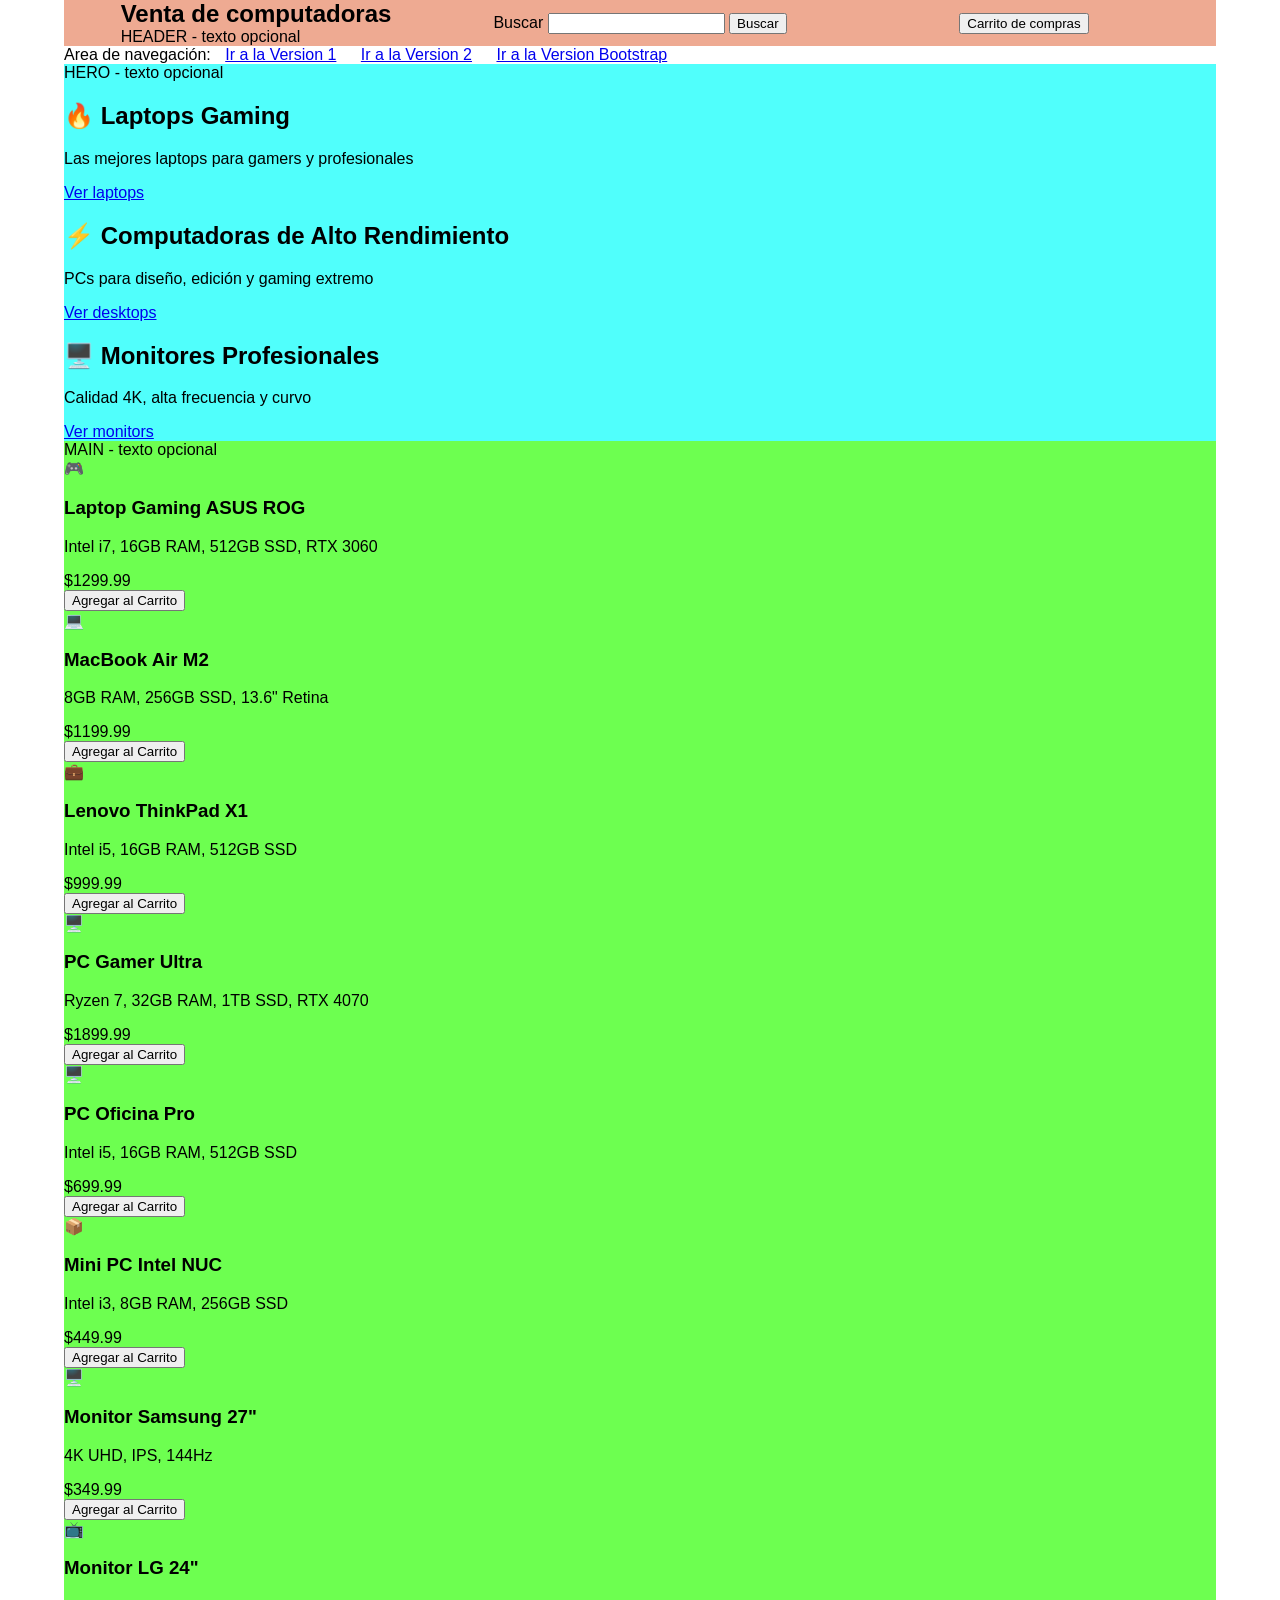
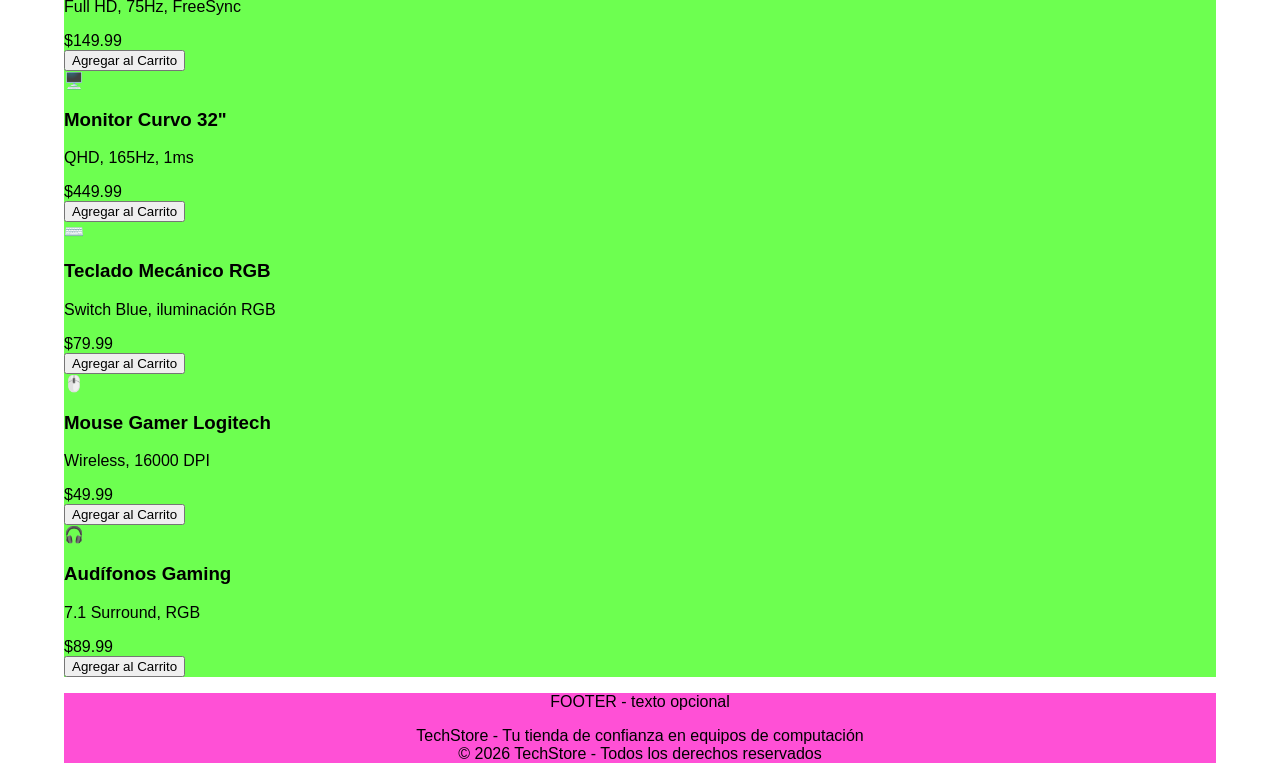
==== e-comerce3/index3.html @ 8e6feb90 "Se añadio al funcionalidad para consumir el servicio de backend de productos" ====
<!DOCTYPE html>
<html lang="es">

<head>
    <meta charset="UTF-8">
    <meta name="viewport" content="width=device-width, initial-scale=1.0">
    <title>Document</title>
    <style>
        * {
            font-family: Arial, Helvetica, sans-serif;
        }
    </style>
</head>

<body style="width: 90%;margin: auto;">

    <header>
        <div style="background-color: rgb(238, 170, 146);">
            <div style="display: grid;grid-template-columns: repeat(3, 1fr);">
                <div style="margin: auto;">
                    <h2 style="margin: auto;">Venta de computadoras</h2>
                    <p style="margin: auto;">HEADER - texto opcional</p>
                </div>
                <div style="margin: auto;">
                    <label for="Buscar">Buscar</label>
                    <input id="Buscar" type="text">
                    <button type="button">Buscar</button>
                </div>
                <div style="margin: auto;">
                    <button type="button">Carrito de compras</button>
                </div>
            </div>
        </div>
    </header>
    <nav>Area de navegación:
        <a style="padding: 10px;" href="../index.html">Ir a la Version 1</a>
        <a style="padding: 10px;" href="../e-comerce2/index2.html">Ir a la Version 2</a>
        <a style="padding: 10px;" href="../e-comerce-bootstrap/indexbootstrap.html">Ir a la Version Bootstrap</a>
    </nav>
    <hero>
        <div style="height: 20%;background-color: rgb(80, 255, 252);">
            HERO - texto opcional
            <div id="slider"></div>
        </div>
    </hero>
    <main style="height: 50%;background-color: rgb(109, 255, 80);">
        MAIN - texto opcional
        <div id="grid"></div>
    </main>
    <footer style="height: 20%;background-color: rgb(255, 80, 214);text-align: center;">
        <p>FOOTER - texto opcional</p>
        <p style="margin: auto;">TechStore - Tu tienda de confianza en equipos de computación</p>
        <p style="margin: auto;">© 2026 TechStore - Todos los derechos reservados</p>
    </footer>
    <script src="index3.js"></script>
</body>

</html>
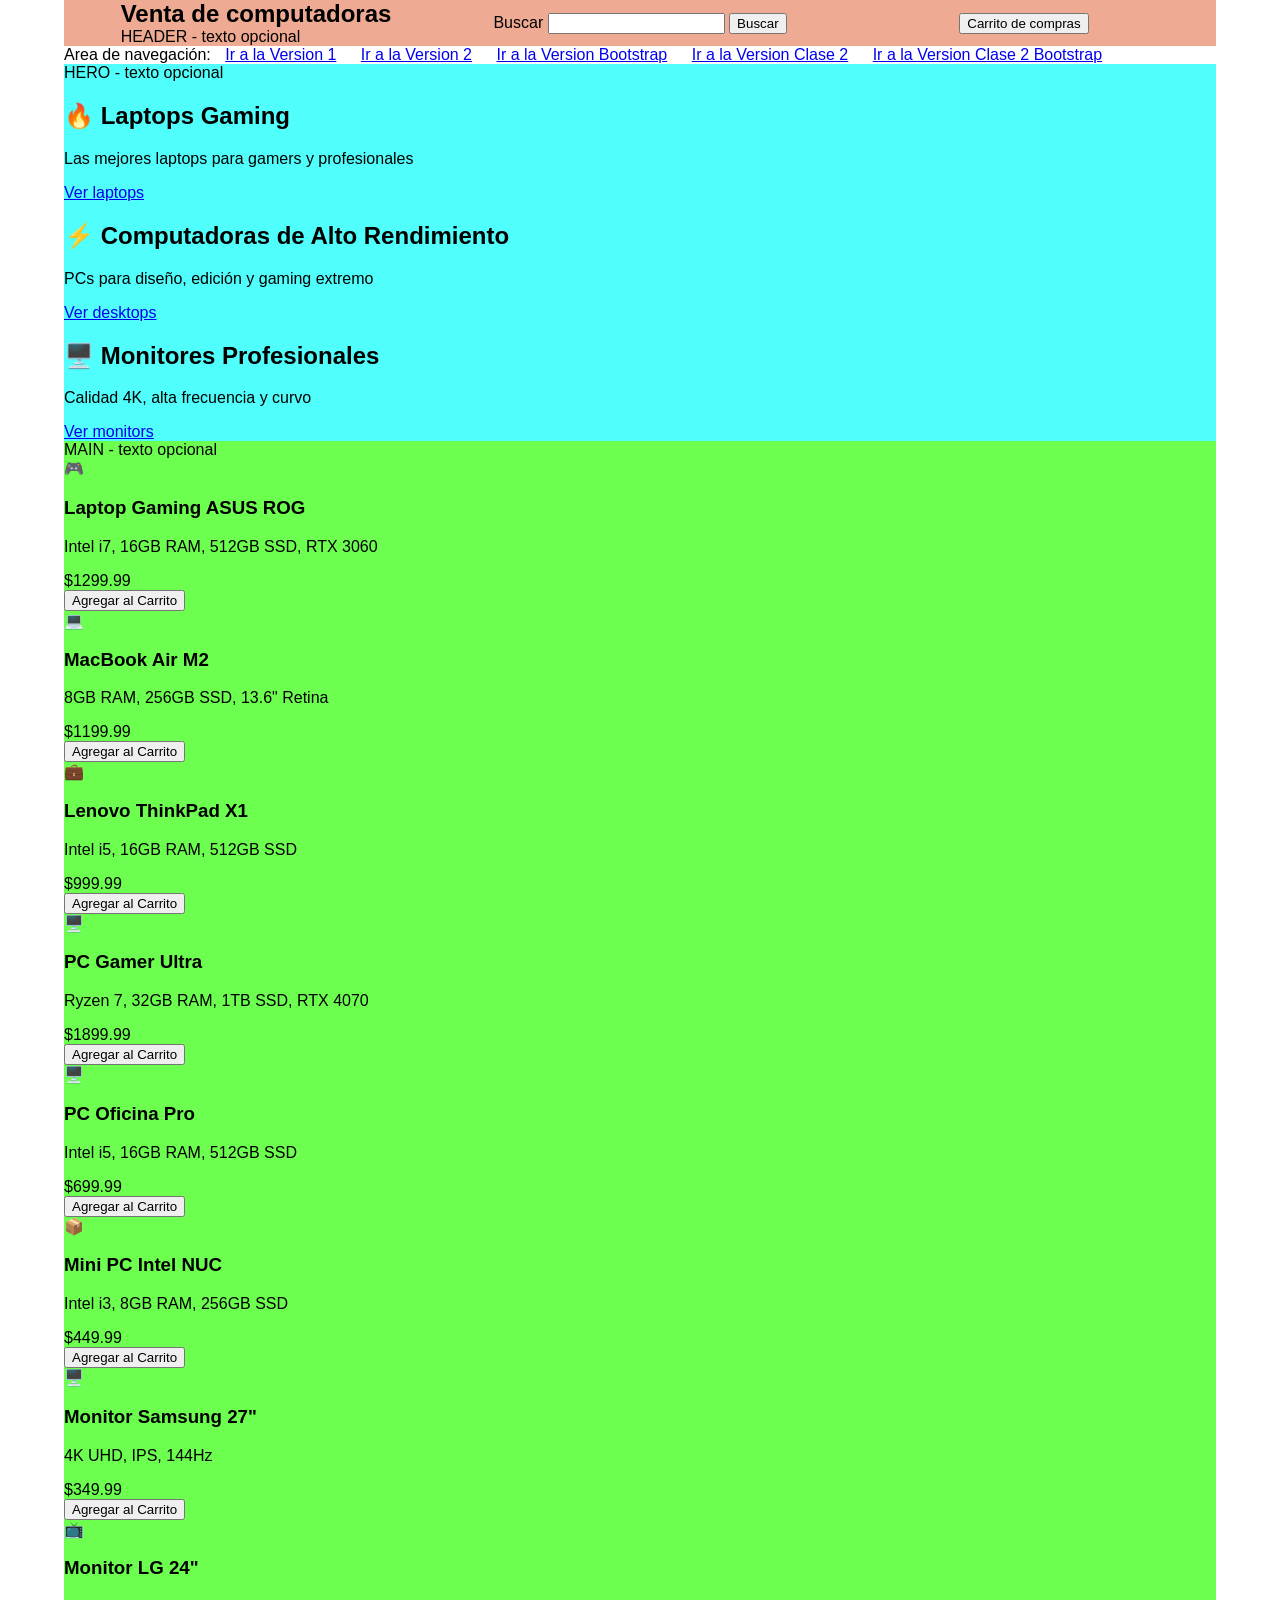
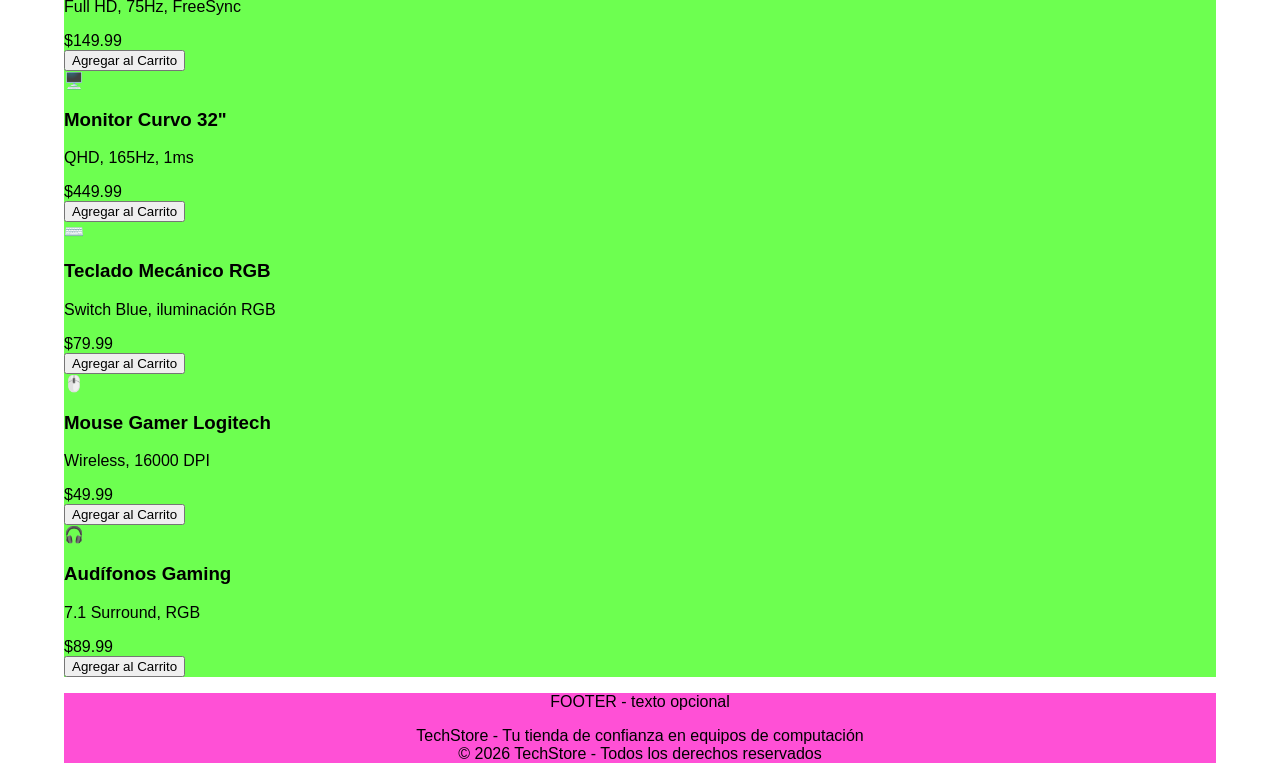
==== commit a26647da: "Se añadio archivos para los ejemplos. Se crearon metodos para trabajar con el backend" ====
--- a/e-comerce3/index3.html
+++ b/e-comerce3/index3.html
@@ -36,6 +36,8 @@
         <a style="padding: 10px;" href="../index.html">Ir a la Version 1</a>
         <a style="padding: 10px;" href="../e-comerce2/index2.html">Ir a la Version 2</a>
         <a style="padding: 10px;" href="../e-comerce-bootstrap/indexbootstrap.html">Ir a la Version Bootstrap</a>
+        <a style="padding: 10px;" href="../clase2/clase2.html">Ir a la Version Clase 2</a>
+        <a style="padding: 10px;" href="../clase2/clase2bootstrap.html">Ir a la Version Clase 2 Bootstrap</a>
     </nav>
     <hero>
         <div style="height: 20%;background-color: rgb(80, 255, 252);">
